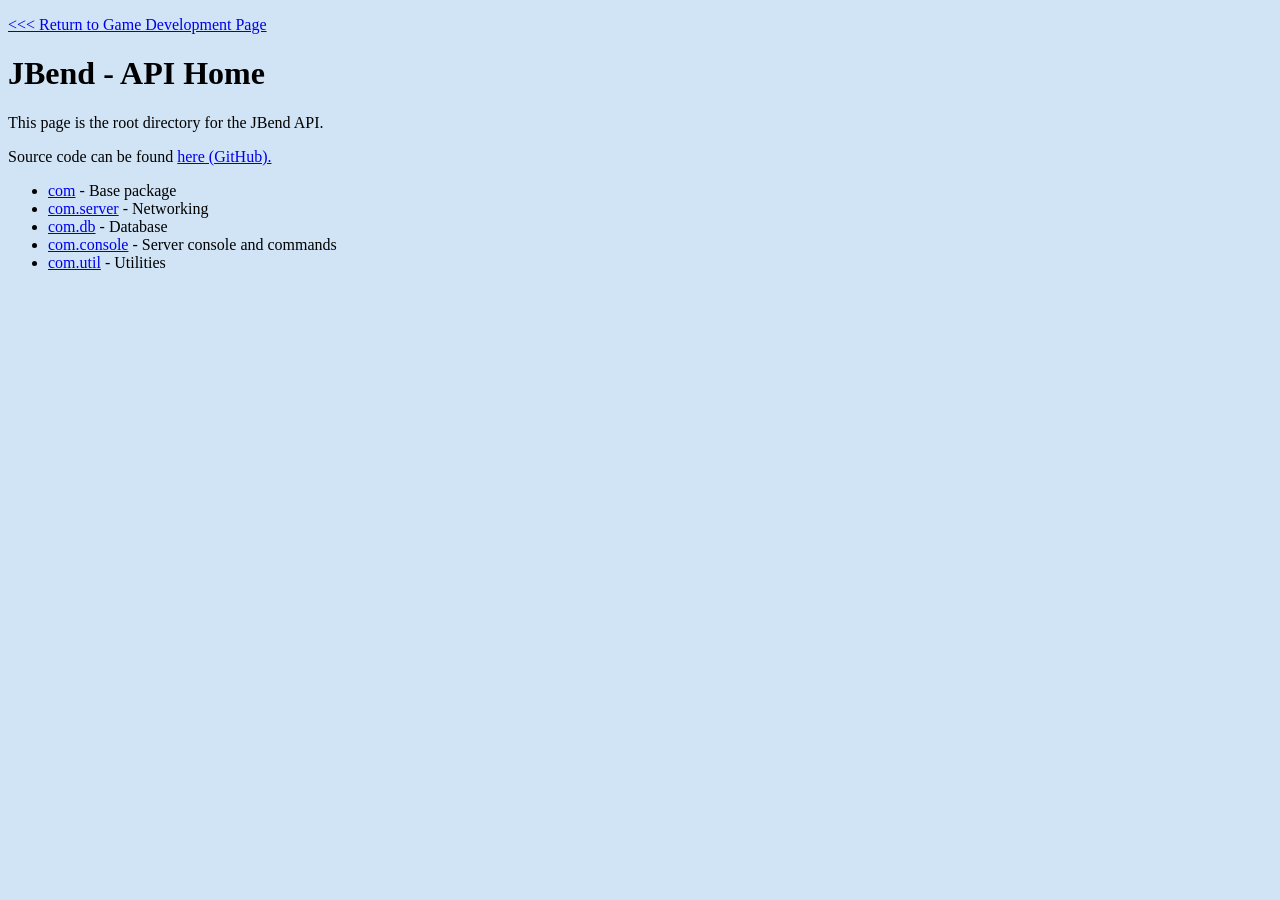
==== universe/res/front/apiweb/index.html @ a246d601 "first upload; multiplayer game progress" ====
<!doctype html>
<html>
<head>
  <title>JBend - Java Backend Project</title>
</head>
<body>
<!--- <p><a href="http://kanetempleton.space:8069"><<< Return to Game Development Page</a></p>
--->
<p><a href="http://127.0.0.1:8069"><<< Return to Game Development Page</a></p>
<link rel="stylesheet" href="style.css">
    <h1>JBend - API Home</h1>
    <p>This page is the root directory for the JBend API.</p>
    <p>Source code can be found <a href="https://github.com/kanetempleton/JBend">here (GitHub).</a></p>
    <ul>

      <li><a href="pages/api/com/info.html">com</a> - Base package</li>
        <li><a href="pages/api/com/server/info.html">com.server</a> - Networking</li>
	<li><a href="pages/api/com/db/info.html">com.db</a> - Database</li>
	<li><a href="pages/api/com/console/info.html">com.console</a> - Server console and commands</li>
    <li><a href="pages/api/com/util/info.html">com.util</a> - Utilities</li>
    </ul>
</body>
</html>

<!---
 <li><b><a href="pages/login/login.html">Login</a></b> - Log in to web services</li>
        <li><b><a href="pages/login/register.html">Register</a></b> - Create a new user</li>
        <li><b><a href="pages/game/play.html">Play Game</a></b> - Register an account to play</li>
        <li><b><a href="pages/dev/gamedev.html">Development Blog</a></b> - Updates and source code</li>
        --->
---- universe/res/front/apiweb/style.css ----
body {
    background: #D0E4F5 none no-repeat scroll 0 0;
}
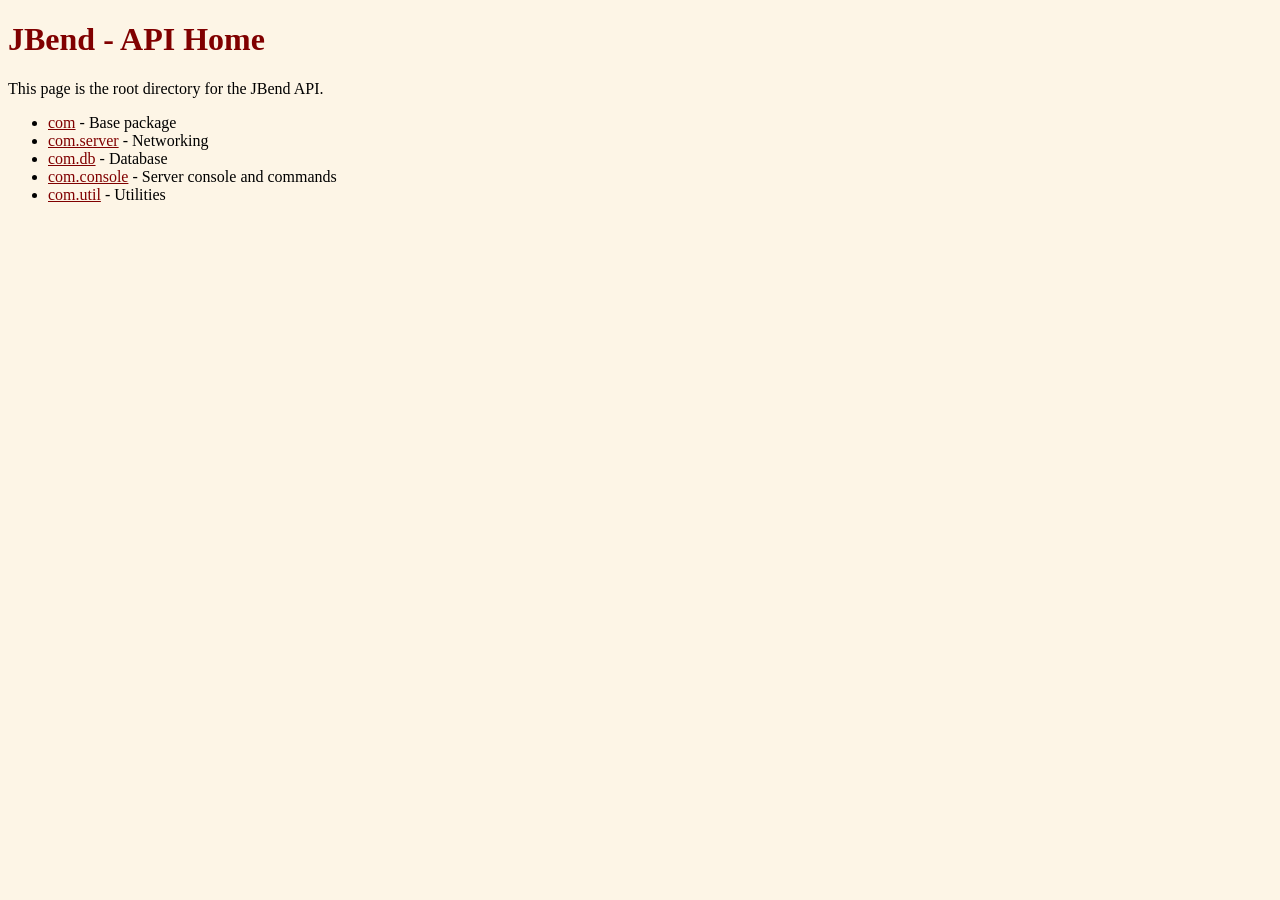
==== commit 7a1e191d: "integrated with latest JBend upate that loads environment-specific data from config file" ====
--- a/universe/res/front/apiweb/index.html
+++ b/universe/res/front/apiweb/index.html
@@ -4,14 +4,23 @@
 <head>
   <title>JBend - Java Backend Project</title>
 </head>
+<style>
+h1 {
+    color: maroon;
+}
+h2,h3 {
+    color: brown;
+}
+body {
+    background-color: oldlace;
+}
+a {
+    color: maroon;
+}
+</style>
 <body>
-<!--- <p><a href="http://kanetempleton.space:8069"><<< Return to Game Development Page</a></p>
---->
-<p><a href="http://127.0.0.1:8069"><<< Return to Game Development Page</a></p>
-<link rel="stylesheet" href="style.css">
     <h1>JBend - API Home</h1>
     <p>This page is the root directory for the JBend API.</p>
-    <p>Source code can be found <a href="https://github.com/kanetempleton/JBend">here (GitHub).</a></p>
     <ul>
 
       <li><a href="pages/api/com/info.html">com</a> - Base package</li>
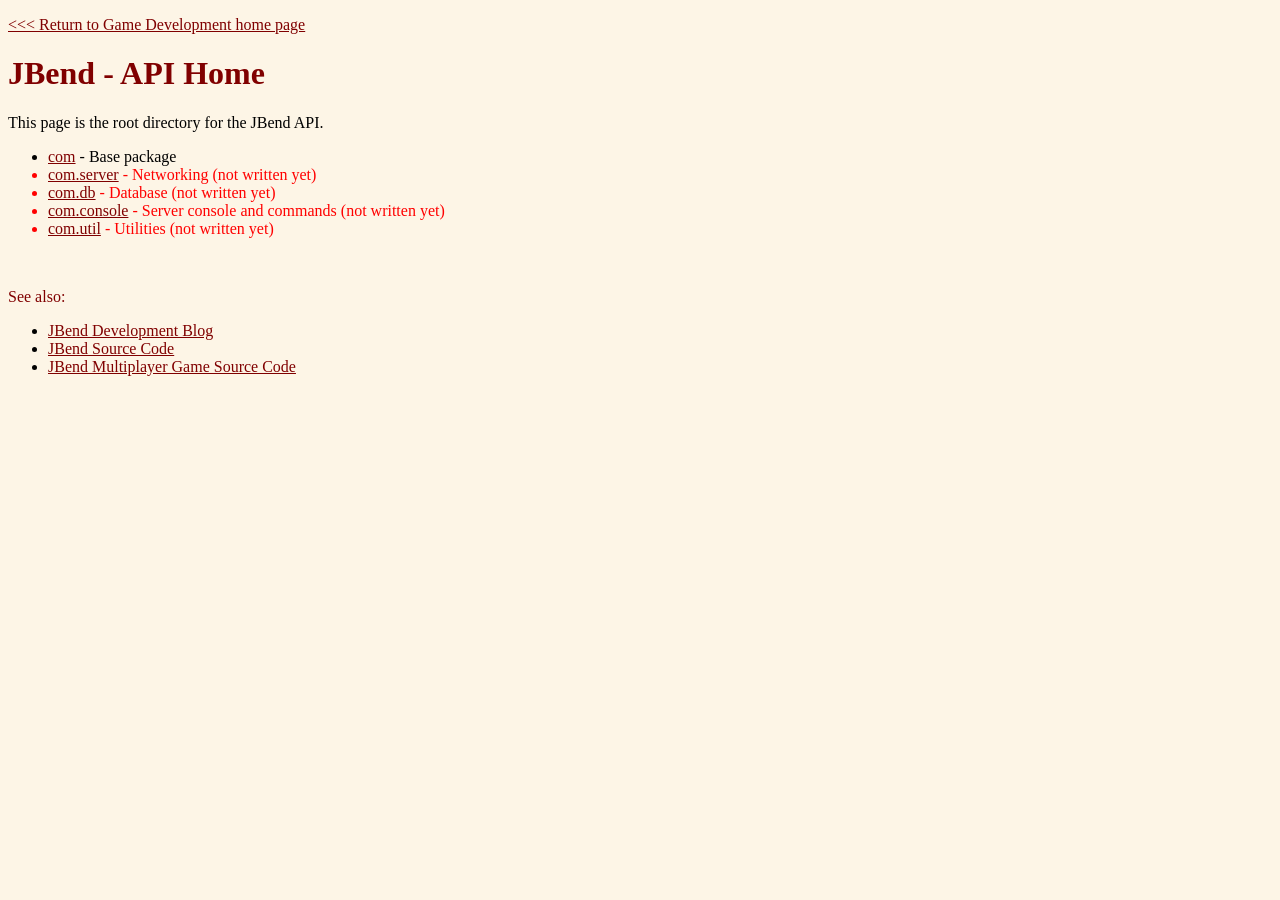
==== commit 72e26da2: "spilled water" ====
--- a/universe/res/front/apiweb/index.html
+++ b/universe/res/front/apiweb/index.html
@@ -19,22 +19,24 @@
 }
 </style>
 <body>
+<p><a href="../../index.html"><<< Return to Game Development home page</a></p>
     <h1>JBend - API Home</h1>
     <p>This page is the root directory for the JBend API.</p>
     <ul>
-
-      <li><a href="pages/api/com/info.html">com</a> - Base package</li>
-        <li><a href="pages/api/com/server/info.html">com.server</a> - Networking</li>
-	<li><a href="pages/api/com/db/info.html">com.db</a> - Database</li>
-	<li><a href="pages/api/com/console/info.html">com.console</a> - Server console and commands</li>
-    <li><a href="pages/api/com/util/info.html">com.util</a> - Utilities</li>
+        <li><a href="pages/api/com/info.html">com</a> - Base package</li>
+        <li style="color:red"><a href="pages/api/com/server/info.html">com.server</a> - Networking (not written yet)</li>
+        <li style="color:red"><a href="pages/api/com/db/info.html">com.db</a> - Database (not written yet)</li>
+        <li style="color:red"><a href="pages/api/com/console/info.html">com.console</a> - Server console and commands (not written yet)</li>
+        <li style="color:red"><a href="pages/api/com/util/info.html">com.util</a> - Utilities (not written yet)</li>
     </ul>
 </body>
+&nbsp;
+&nbsp;
+&nbsp;
+<p style="color:maroon">See also:</p>
+<ul>
+    <li><a href="pages/dev/index.html">JBend Development Blog</a></li>
+    <li><a href="https://github.com/kanetempleton/JBend">JBend Source Code</a></li>
+    <li><a href="https://github.com/kanetempleton/JBGame">JBend Multiplayer Game Source Code</a></li>
+</ul>
 </html>
-
-<!---
- <li><b><a href="pages/login/login.html">Login</a></b> - Log in to web services</li>
-        <li><b><a href="pages/login/register.html">Register</a></b> - Create a new user</li>
-        <li><b><a href="pages/game/play.html">Play Game</a></b> - Register an account to play</li>
-        <li><b><a href="pages/dev/gamedev.html">Development Blog</a></b> - Updates and source code</li>
-        --->
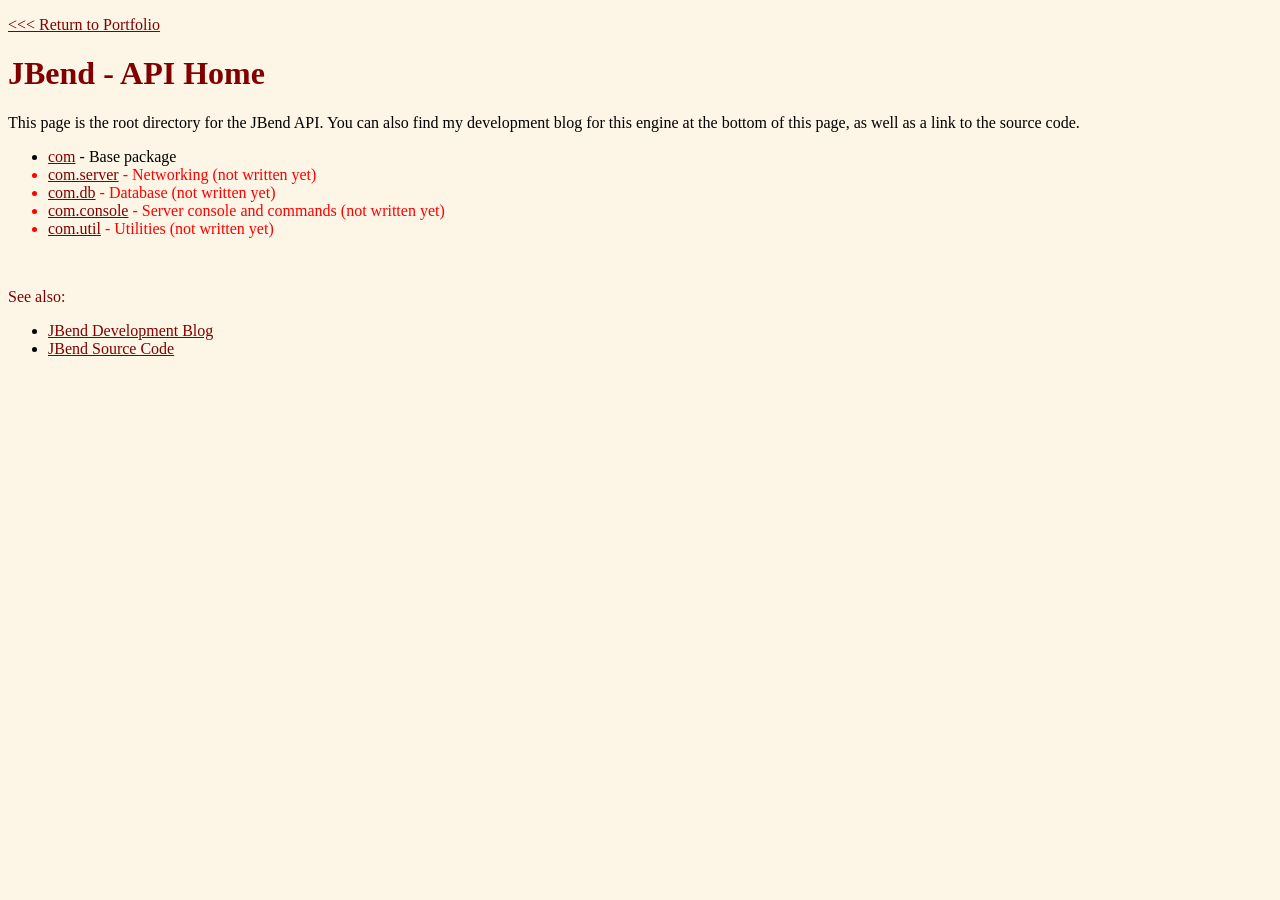
==== commit f9f0df88: "merged with my homepage will separate later" ====
--- a/universe/res/front/apiweb/index.html
+++ b/universe/res/front/apiweb/index.html
@@ -19,9 +19,9 @@
 }
 </style>
 <body>
-<p><a href="../../index.html"><<< Return to Game Development home page</a></p>
+<p><a href="/pages/portfolio/index.html"><<< Return to Portfolio</a></p>
     <h1>JBend - API Home</h1>
-    <p>This page is the root directory for the JBend API.</p>
+    <p>This page is the root directory for the JBend API. You can also find my development blog for this engine at the bottom of this page, as well as a link to the source code.</p>
     <ul>
         <li><a href="pages/api/com/info.html">com</a> - Base package</li>
         <li style="color:red"><a href="pages/api/com/server/info.html">com.server</a> - Networking (not written yet)</li>
@@ -37,6 +37,5 @@
 <ul>
     <li><a href="pages/dev/index.html">JBend Development Blog</a></li>
     <li><a href="https://github.com/kanetempleton/JBend">JBend Source Code</a></li>
-    <li><a href="https://github.com/kanetempleton/JBGame">JBend Multiplayer Game Source Code</a></li>
 </ul>
 </html>
